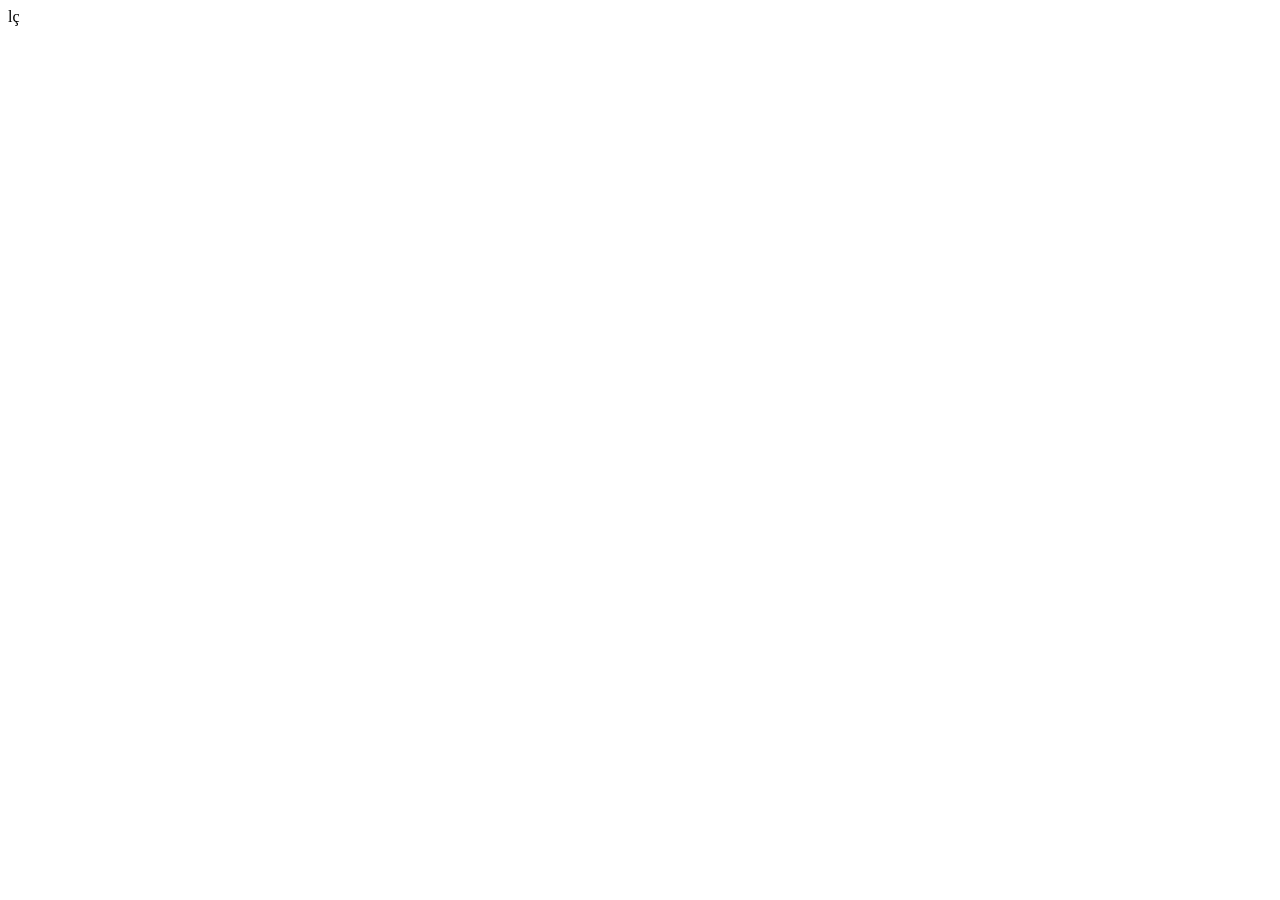
==== Projetos/index.html @ 7fbf2774 "arquivos base criado" ====
<!DOCTYPE html>
<html lang="en">
<head>
    <meta charset="UTF-8">
    <meta name="viewport" content="width=device-width, initial-scale=1.0">
    <title>Cobrinha 1.0</title>
</head>
<body>
    <canva>lç
</body>
</html>
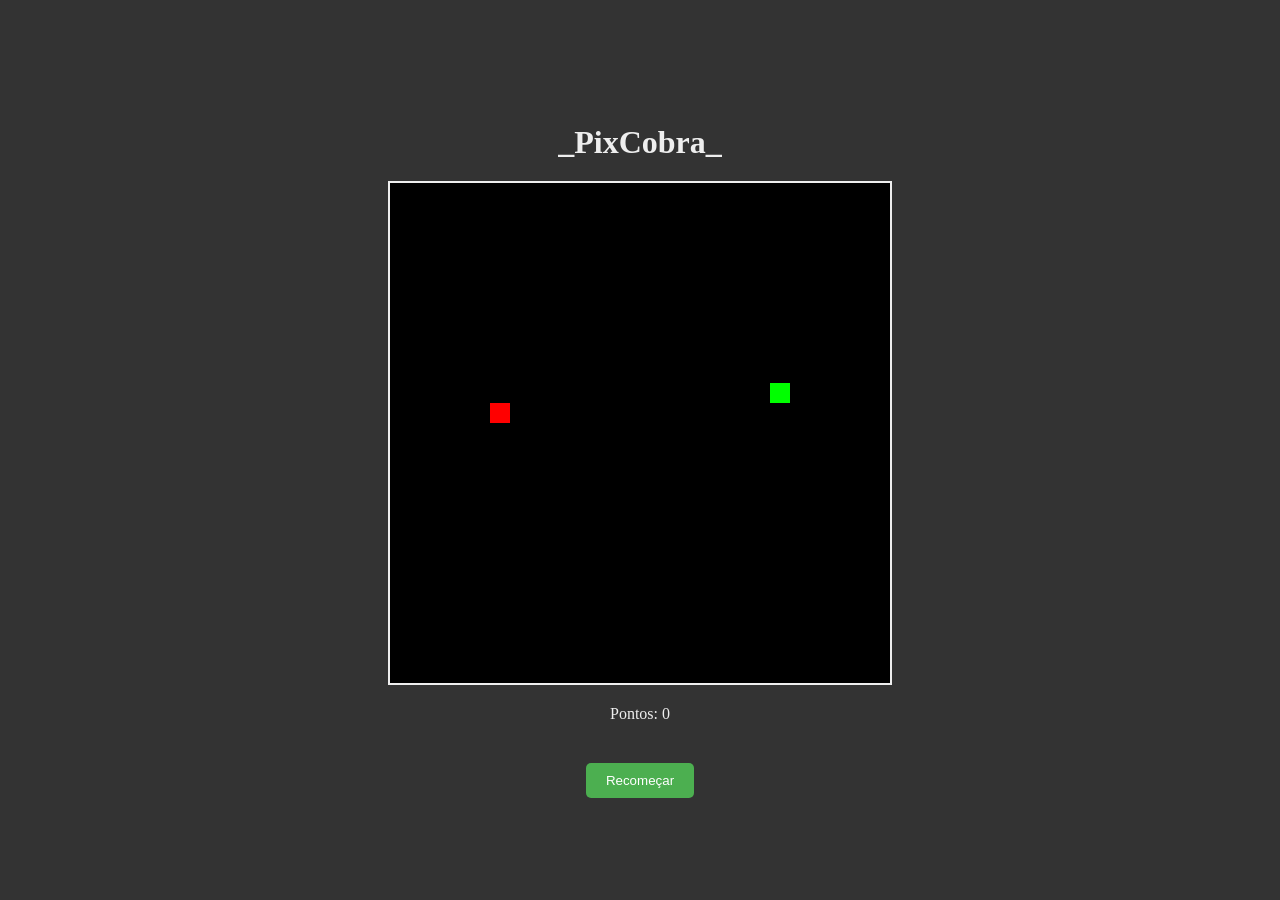
==== commit df005f12: "Mandar" ====
--- a/Projetos/index.html
+++ b/Projetos/index.html
@@ -4,8 +4,14 @@
     <meta charset="UTF-8">
     <meta name="viewport" content="width=device-width, initial-scale=1.0">
     <title>Cobrinha 1.0</title>
+    <link rel="stylesheet" href="style.css">
 </head>
 <body>
-    <canva>lç
+    <h1>_PixCobra_</h1>
+    <canvas id="gameCanvas" width="500" height="500"></canvas>
+    <div id="score"> Pontos: 0</div>
+    <button id="restartButton">Recomeçar</button>
+
+    <script src="game.js"></script>
 </body>
 </html>
--- a/Projetos/style.css
+++ b/Projetos/style.css
@@ -0,0 +1,38 @@
+body{
+    background-color: #333;
+    color: #eee;
+    display: flex;
+    flex-direction: column;
+    align-items: center;
+    justify-content: center;
+    height: 100vh;
+    margin:0;
+}
+
+h1 {
+    margin-bottom : 20px;
+}
+
+#gameCanvas {
+    background-color: #000;
+    border: 2px solid #eee;
+}
+
+#score {
+    margin: 20px;
+}
+
+#restartButton {
+    margin-top: 20px;
+    padding:10px 20px;
+    cursor: pointer;
+    background-color: #4caf50;
+    color: white;
+    border: none;
+    border-radius: 5px;
+    transition : background-color 0.3s;
+}
+
+#restartButton:hover{
+    background-color:#2c642e;
+}
